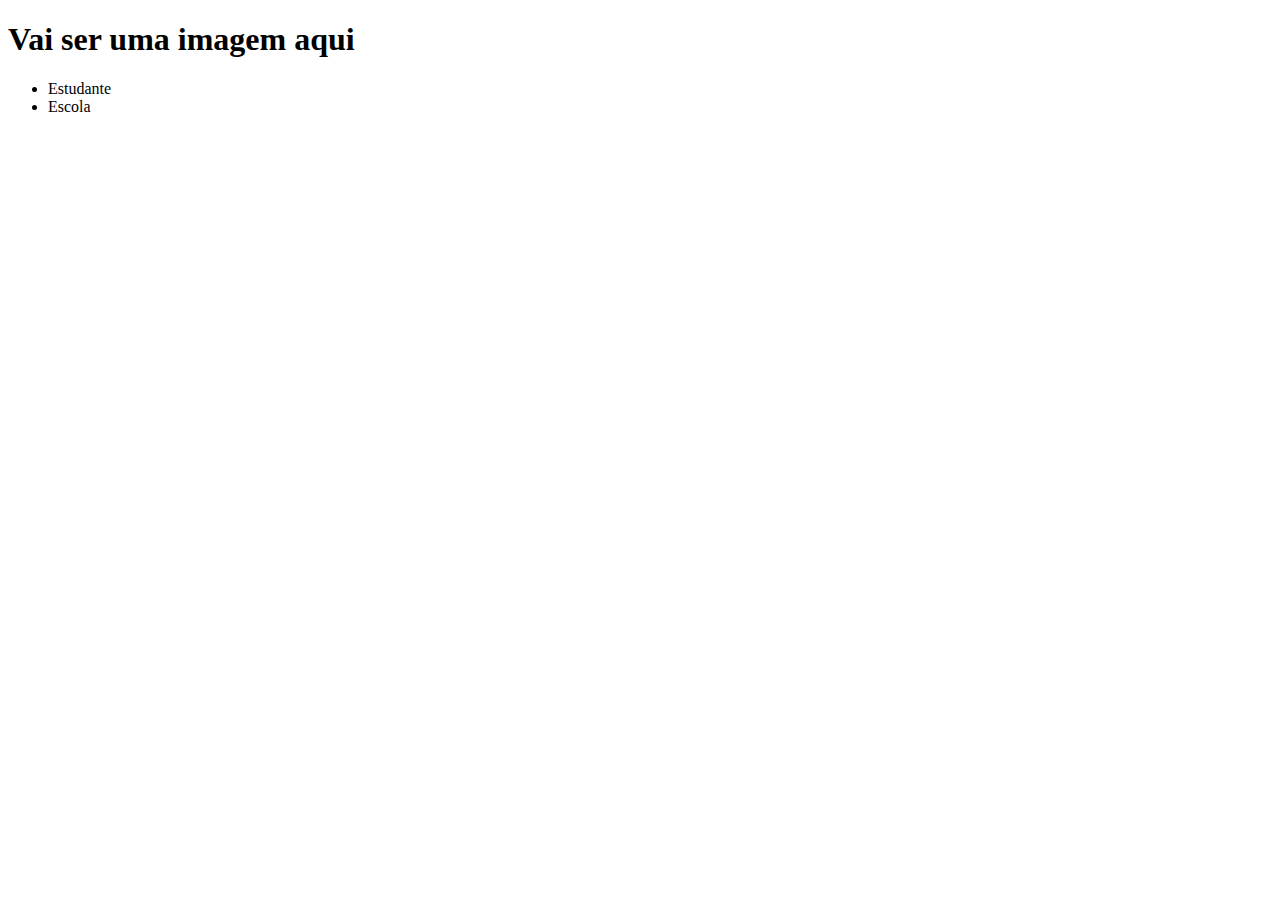
==== index.html @ d5121e7c "INICIEI O CABEÇALHO" ====
<!DOCTYPE html>
<html lang="en">
<head>
    <meta charset="UTF-8">
    <meta name="viewport" content="width=device-width, initial-scale=1.0">
    <title>Document</tItle>
        <link rel=”stylesheet” href=”style.css”>
</head>
<body>
    <header>
    <h1>Vai ser uma imagem aqui</h1>
    <UL>
        <li>Estudante</li>
<li>Escola</li>
    </UL>
</header>
</body>
</html>
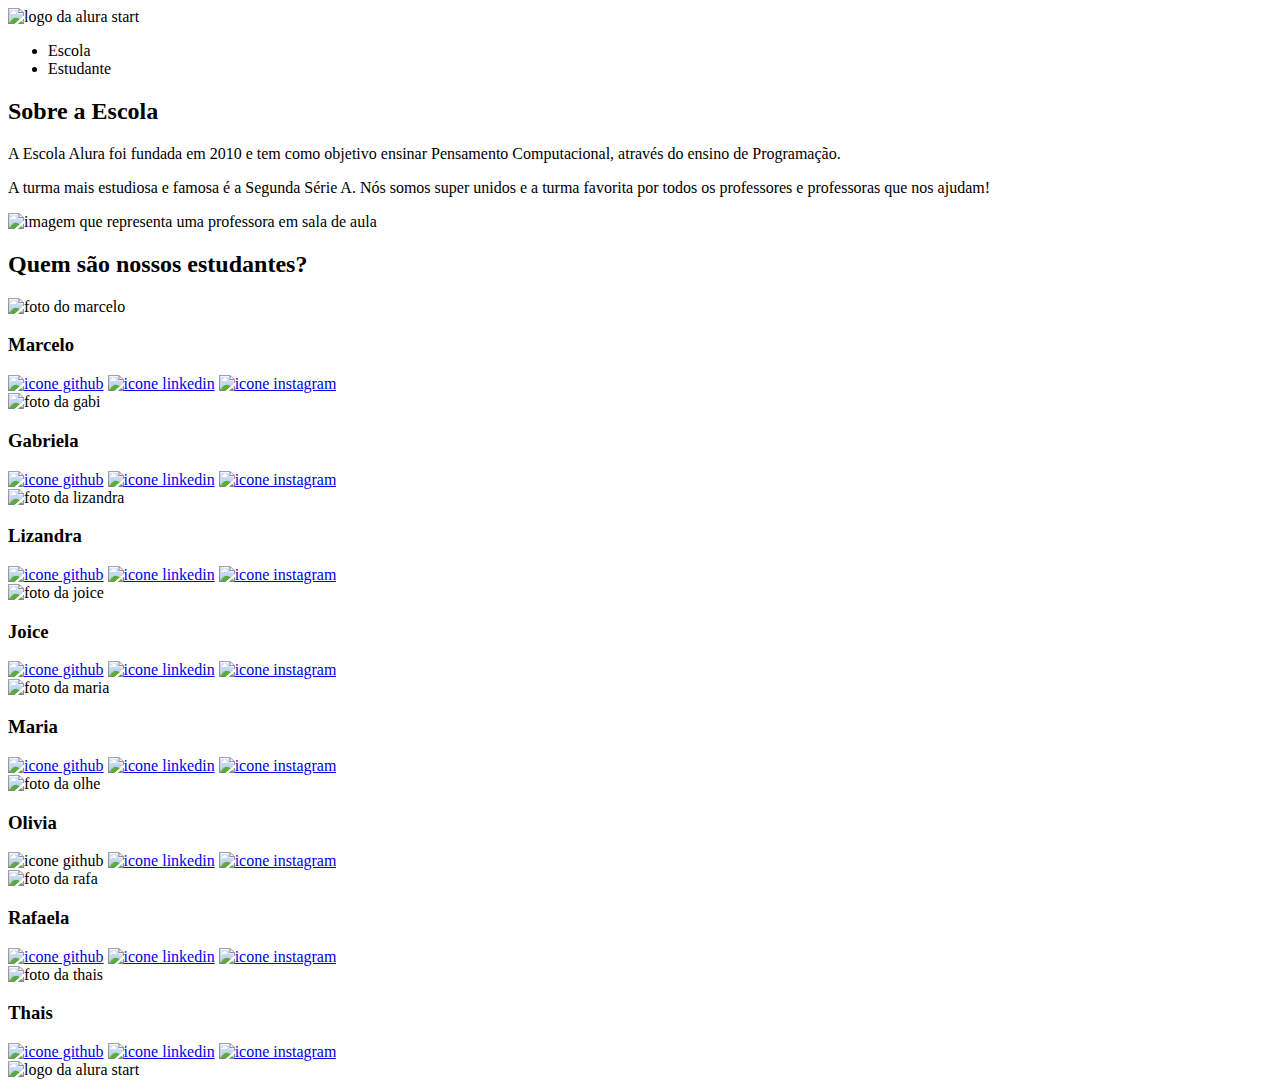
==== commit 42046077: "Add files via upload" ====
--- a/index.html
+++ b/index.html
@@ -1,18 +1,100 @@
 <!DOCTYPE html>
-<html lang="en">
+<html lang="pt">
 <head>
     <meta charset="UTF-8">
+    <meta http-equiv="X-UA-Compatible" content="IE=edge">
     <meta name="viewport" content="width=device-width, initial-scale=1.0">
-    <title>Document</tItle>
-        <link rel=”stylesheet” href=”style.css”>
+    <title>Equipe Alura Start</title>
+    <link rel="stylesheet" href="style.css">
+    <link rel="preconnect" href="https://fonts.googleapis.com">
+    <link rel="preconnect" href="https://fonts.gstatic.com" crossorigin>
+    <link href="https://fonts.googleapis.com/css2?family=Poppins&display=swap" rel="stylesheet">
 </head>
 <body>
-    <header>
-    <h1>Vai ser uma imagem aqui</h1>
-    <UL>
-        <li>Estudante</li>
-<li>Escola</li>
-    </UL>
-</header>
+    <header class="cabecalho">
+        <img class="cabecalho-imagem" src="alurastart logo.png" alt="logo da alura start">
+        <ul class="cabecalho-lista">
+            <li class="cabecalho-lista-item">Escola</li>
+            <li class="cabecalho-lista-item">Estudante</li>
+        </ul>
+    </header>
+    <section class="escola">
+        <div class="escola-div-conteudo">
+            <h2 class="escola-titulo">Sobre a Escola</h2>
+            <p class="escola-texto-um">A Escola Alura foi fundada em 2010 e tem como objetivo ensinar Pensamento Computacional, através do ensino de  Programação.</p>
+            <p class="escola-texto-dois">A turma mais estudiosa e famosa é a Segunda Série A. Nós somos super unidos e a turma favorita por todos os professores e professoras que nos ajudam!</p>
+        </div>
+        <img class="escola-imagem" src="Formula-bro.png" alt="imagem que representa uma professora em sala de aula">
+    </section>
+    <section class="estudante">
+        <h2 class="estudante-titulo">Quem são nossos estudantes?</h2>
+        <div class="estudante-todos">
+        <span></span>
+        <div class="estudante-div">
+            <img class="estudante-imagem" src="Marcelo.jpeg" alt="foto do marcelo">
+            <h3 class="estudante-nome">Marcelo</h3>
+            <a href="https://github.com/marcelopaludetto"><img class="estudante-icone" src="github.png" alt="icone github"></a>
+            <a href="https://linkedin.com/marcelopaludetto"><img class="estudante-icone" src="linkedin.png" alt="icone linkedin"></a>
+            <a href="https://instagram.com/marcelopaludetto"><img class="estudante-icone" src="instagram.png" alt="icone instagram"></a>
+        </div>
+        <div class="estudante-div">
+            <img class="estudante-imagem" src="Gabi.jpg" alt="foto da gabi">
+            <h3 class="estudante-nome">Gabriela</h3>
+            <a href="https://github.com/GabrielaM-L"><img class="estudante-icone" src="github.png" alt="icone github"></a>
+            <a href="https://www.linkedin.com/in/gabriela-marcomini-de-lima/"><img class="estudante-icone" src="linkedin.png" alt="icone linkedin"></a>
+            <a href="https://www.instagram.com/gabriela_marcomini/"><img class="estudante-icone" src="instagram.png" alt="icone instagram"></a>
+        </div>
+        <div class="estudante-div">
+            <img class="estudante-imagem" src="Liz.jpg" alt="foto da lizandra">
+            <h3 class="estudante-nome">Lizandra</h3>
+            <a href="https://github.com/LizandraDuarte40"><img class="estudante-icone" src="github.png" alt="icone github"></a>
+            <a href="https://www.linkedin.com/in/lizandrarlm-duarte/"><img class="estudante-icone" src="linkedin.png" alt="icone linkedin"></a>
+            <a href="https://www.instagram.com/lizandrarlm"><img class="estudante-icone" src="instagram.png" alt="icone instagram"></a>
+        </div>
+        <span></span>
+        <span></span>
+        <div class="estudante-div">
+            <img class="estudante-imagem" src="Joice.jpg" alt="foto da joice">
+            <h3 class="estudante-nome">Joice</h3>
+            <a href="https://github.com/JoiceAlura"><img class="estudante-icone" src="github.png" alt="icone github"></a>
+            <a href="https://www.linkedin.com/in/joicebarbaresco/"><img class="estudante-icone" src="linkedin.png" alt="icone linkedin"></a>
+            <a href="https://www.instagram.com/joicebarbaresco/"><img class="estudante-icone" src="instagram.png" alt="icone instagram"></a>
+        </div>
+        <div class="estudante-div">
+            <img class="estudante-imagem" src="Maria.jpg" alt="foto da maria">
+            <h3 class="estudante-nome">Maria</h3>
+            <a href="https://github.com/MagePSR"><img class="estudante-icone" src="github.png" alt="icone github"></a>
+            <a href="https://www.linkedin.com/in/mariageovanna"><img class="estudante-icone" src="linkedin.png" alt="icone linkedin"></a>
+            <a href="https://www.instagram.com/magpsr/"><img class="estudante-icone" src="instagram.png" alt="icone instagram"></a>
+        </div>
+        <div class="estudante-div">
+            <img class="estudante-imagem" src="Olivia.jpg" alt="foto da olhe">
+            <h3 class="estudante-nome">Olivia</h3>
+            <img class="estudante-icone" src="github.png" alt="icone github">
+            <a href="https://www.linkedin.com/in/olhe/"><img class="estudante-icone" src="linkedin.png" alt="icone linkedin"></a>
+            <a href="https://github.com/olhe12"><img class="estudante-icone" src="instagram.png" alt="icone instagram"></a>
+        </div>
+        <span></span>
+        <span></span>
+        <div class="estudante-div">
+            <img class="estudante-imagem" src="Rafa.jpg" alt="foto da rafa">
+            <h3 class="estudante-nome">Rafaela</h3>
+            <a href="https://github.com/rafaelamunhoz12"><img class="estudante-icone" src="github.png" alt="icone github"></a>
+            <a href="http://linkedin.com/in/rafaela-felix-munhoz-oliveira-02160a10a"><img class="estudante-icone" src="linkedin.png" alt="icone linkedin"></a>
+            <a href="https://www.instagram.com/rafafmo/"><img class="estudante-icone" src="instagram.png" alt="icone instagram"></a>
+        </div>
+        <div class="estudante-div">
+            <img class="estudante-imagem" src="Thais.jpg" alt="foto da thais">
+            <h3 class="estudante-nome">Thais</h3>
+            <a href="https://github.com/Thaispianucci"><img class="estudante-icone" src="github.png" alt="icone github"></a>
+            <a href="https://www.linkedin.com/in/thais-pianucci-benedicto-54a9a416/"><img class="estudante-icone" src="linkedin.png" alt="icone linkedin"></a>
+            <a href="https://www.instagram.com/thaispianucci/"><img class="estudante-icone" src="instagram.png" alt="icone instagram"></a>
+        </div>
+
+    </div>
+    </section>
+    <footer class="rodape">
+        <img class="rodape-imagem"src="alurastart logo.png" alt="logo da alura start">
+    </footer>
 </body>
 </html>
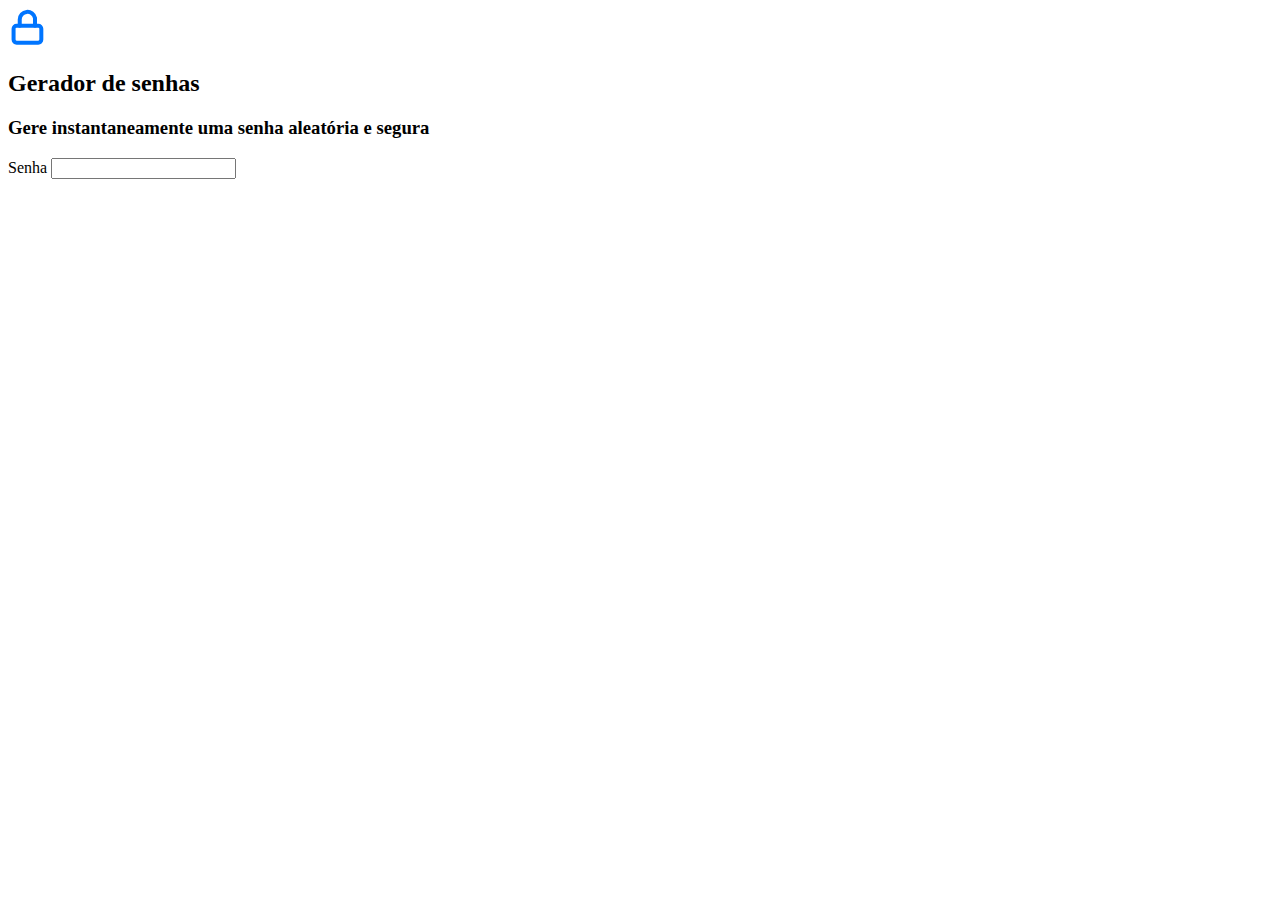
==== commit 060558c4: "Add files via upload" ====
--- a/index.html
+++ b/index.html
@@ -1,100 +1,16 @@
 <!DOCTYPE html>
-<html lang="pt">
-<head>
-    <meta charset="UTF-8">
-    <meta http-equiv="X-UA-Compatible" content="IE=edge">
-    <meta name="viewport" content="width=device-width, initial-scale=1.0">
-    <title>Equipe Alura Start</title>
-    <link rel="stylesheet" href="style.css">
-    <link rel="preconnect" href="https://fonts.googleapis.com">
-    <link rel="preconnect" href="https://fonts.gstatic.com" crossorigin>
-    <link href="https://fonts.googleapis.com/css2?family=Poppins&display=swap" rel="stylesheet">
-</head>
-<body>
-    <header class="cabecalho">
-        <img class="cabecalho-imagem" src="alurastart logo.png" alt="logo da alura start">
-        <ul class="cabecalho-lista">
-            <li class="cabecalho-lista-item">Escola</li>
-            <li class="cabecalho-lista-item">Estudante</li>
-        </ul>
-    </header>
-    <section class="escola">
-        <div class="escola-div-conteudo">
-            <h2 class="escola-titulo">Sobre a Escola</h2>
-            <p class="escola-texto-um">A Escola Alura foi fundada em 2010 e tem como objetivo ensinar Pensamento Computacional, através do ensino de  Programação.</p>
-            <p class="escola-texto-dois">A turma mais estudiosa e famosa é a Segunda Série A. Nós somos super unidos e a turma favorita por todos os professores e professoras que nos ajudam!</p>
+<html lang="pt-br">
+    
+    <!-- Código omitido -->
+    <body>
+        <div class="conteudo-titulo">
+            <img src="unlock.svg" alt="cadeado fechado"> 
+            <h2 class="titulo-principal">Gerador de senhas</h2>
+            <h3 class="titulo-secundario">Gere instantaneamente uma senha aleatória e segura</h3>
         </div>
-        <img class="escola-imagem" src="Formula-bro.png" alt="imagem que representa uma professora em sala de aula">
-    </section>
-    <section class="estudante">
-        <h2 class="estudante-titulo">Quem são nossos estudantes?</h2>
-        <div class="estudante-todos">
-        <span></span>
-        <div class="estudante-div">
-            <img class="estudante-imagem" src="Marcelo.jpeg" alt="foto do marcelo">
-            <h3 class="estudante-nome">Marcelo</h3>
-            <a href="https://github.com/marcelopaludetto"><img class="estudante-icone" src="github.png" alt="icone github"></a>
-            <a href="https://linkedin.com/marcelopaludetto"><img class="estudante-icone" src="linkedin.png" alt="icone linkedin"></a>
-            <a href="https://instagram.com/marcelopaludetto"><img class="estudante-icone" src="instagram.png" alt="icone instagram"></a>
+        <div class="conteudo-senha">
+            <label for="senha">Senha</label>
+            <input name="senha" type="text" id="campo-senha"/>
         </div>
-        <div class="estudante-div">
-            <img class="estudante-imagem" src="Gabi.jpg" alt="foto da gabi">
-            <h3 class="estudante-nome">Gabriela</h3>
-            <a href="https://github.com/GabrielaM-L"><img class="estudante-icone" src="github.png" alt="icone github"></a>
-            <a href="https://www.linkedin.com/in/gabriela-marcomini-de-lima/"><img class="estudante-icone" src="linkedin.png" alt="icone linkedin"></a>
-            <a href="https://www.instagram.com/gabriela_marcomini/"><img class="estudante-icone" src="instagram.png" alt="icone instagram"></a>
-        </div>
-        <div class="estudante-div">
-            <img class="estudante-imagem" src="Liz.jpg" alt="foto da lizandra">
-            <h3 class="estudante-nome">Lizandra</h3>
-            <a href="https://github.com/LizandraDuarte40"><img class="estudante-icone" src="github.png" alt="icone github"></a>
-            <a href="https://www.linkedin.com/in/lizandrarlm-duarte/"><img class="estudante-icone" src="linkedin.png" alt="icone linkedin"></a>
-            <a href="https://www.instagram.com/lizandrarlm"><img class="estudante-icone" src="instagram.png" alt="icone instagram"></a>
-        </div>
-        <span></span>
-        <span></span>
-        <div class="estudante-div">
-            <img class="estudante-imagem" src="Joice.jpg" alt="foto da joice">
-            <h3 class="estudante-nome">Joice</h3>
-            <a href="https://github.com/JoiceAlura"><img class="estudante-icone" src="github.png" alt="icone github"></a>
-            <a href="https://www.linkedin.com/in/joicebarbaresco/"><img class="estudante-icone" src="linkedin.png" alt="icone linkedin"></a>
-            <a href="https://www.instagram.com/joicebarbaresco/"><img class="estudante-icone" src="instagram.png" alt="icone instagram"></a>
-        </div>
-        <div class="estudante-div">
-            <img class="estudante-imagem" src="Maria.jpg" alt="foto da maria">
-            <h3 class="estudante-nome">Maria</h3>
-            <a href="https://github.com/MagePSR"><img class="estudante-icone" src="github.png" alt="icone github"></a>
-            <a href="https://www.linkedin.com/in/mariageovanna"><img class="estudante-icone" src="linkedin.png" alt="icone linkedin"></a>
-            <a href="https://www.instagram.com/magpsr/"><img class="estudante-icone" src="instagram.png" alt="icone instagram"></a>
-        </div>
-        <div class="estudante-div">
-            <img class="estudante-imagem" src="Olivia.jpg" alt="foto da olhe">
-            <h3 class="estudante-nome">Olivia</h3>
-            <img class="estudante-icone" src="github.png" alt="icone github">
-            <a href="https://www.linkedin.com/in/olhe/"><img class="estudante-icone" src="linkedin.png" alt="icone linkedin"></a>
-            <a href="https://github.com/olhe12"><img class="estudante-icone" src="instagram.png" alt="icone instagram"></a>
-        </div>
-        <span></span>
-        <span></span>
-        <div class="estudante-div">
-            <img class="estudante-imagem" src="Rafa.jpg" alt="foto da rafa">
-            <h3 class="estudante-nome">Rafaela</h3>
-            <a href="https://github.com/rafaelamunhoz12"><img class="estudante-icone" src="github.png" alt="icone github"></a>
-            <a href="http://linkedin.com/in/rafaela-felix-munhoz-oliveira-02160a10a"><img class="estudante-icone" src="linkedin.png" alt="icone linkedin"></a>
-            <a href="https://www.instagram.com/rafafmo/"><img class="estudante-icone" src="instagram.png" alt="icone instagram"></a>
-        </div>
-        <div class="estudante-div">
-            <img class="estudante-imagem" src="Thais.jpg" alt="foto da thais">
-            <h3 class="estudante-nome">Thais</h3>
-            <a href="https://github.com/Thaispianucci"><img class="estudante-icone" src="github.png" alt="icone github"></a>
-            <a href="https://www.linkedin.com/in/thais-pianucci-benedicto-54a9a416/"><img class="estudante-icone" src="linkedin.png" alt="icone linkedin"></a>
-            <a href="https://www.instagram.com/thaispianucci/"><img class="estudante-icone" src="instagram.png" alt="icone instagram"></a>
-        </div>
-
-    </div>
-    </section>
-    <footer class="rodape">
-        <img class="rodape-imagem"src="alurastart logo.png" alt="logo da alura start">
-    </footer>
-</body>
-</html>
+    </body>
+</html>